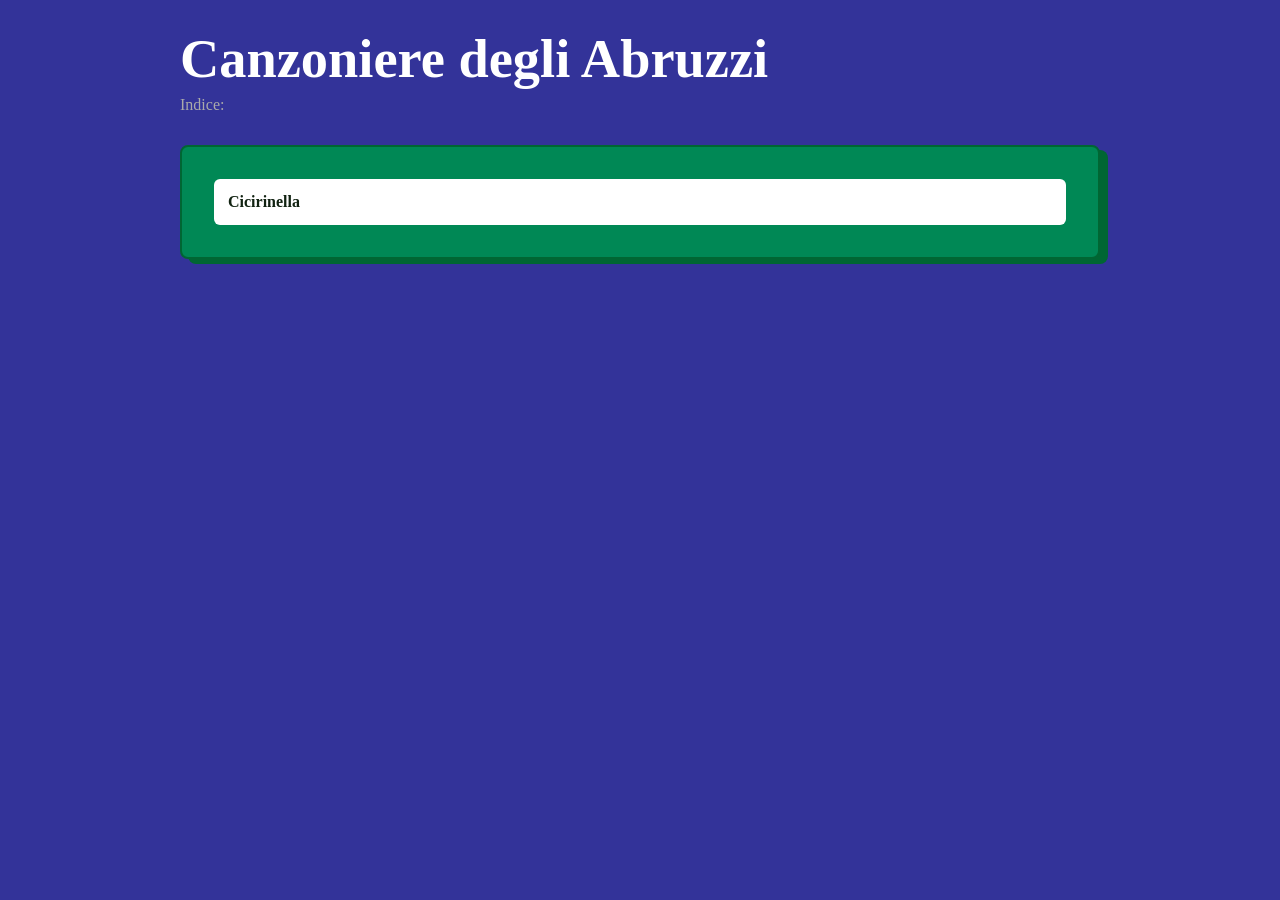
==== index.html @ c4a22b19 "updated green" ====
<!DOCTYPE html>
<html lang="en">
<head>
  <meta charset="UTF-8" />
  <meta name="viewport" content="width=device-width, initial-scale=1.0" />
  <title>Canzoniere</title>
  <script src="chordsheetbundle.js"></script>
  <style>
    :root {
      color-scheme: light;
      --white: #ffffff;
      --green: #008855;
      --blue: #333399;
      
      --green-shadow: #006633;
      
      --bg: #006633;
      --card: #000066;
      --ink: #112211;
      --muted: #aaaaaa;
      --border: #ffffff;
      --accent: #ffffff;
      --accent-soft: #aaaaaa;
    }

    * {
      box-sizing: border-box;
    }

    body {
      margin: 0;
      font-family: Georgia, "Times New Roman", serif;
      background: var(--blue);
      background-repeat: no-repeat;
      background-attachment: fixed;
      background-size: 100% 100%;
      color: var(--white);
      line-height: 1.4;
    }

    main {
      max-width: 960px;
      margin: 0 auto;
      padding: 32px 20px 64px;
    }

    h1 {
      margin: 0 0 8px;
      font-size: clamp(2rem, 5vw, 3.4rem);
      line-height: 1;
    }

    .subtitle {
      margin: 0 0 28px;
      color: var(--muted);
      font-size: 1rem;
    }

    .panel {
      background: var(--green);
      border: 2px solid var(--green-shadow);
      border-radius: 8px;
      padding: 32px;
      box-shadow: 8px 5px var(--green-shadow);
    }

    .hidden {
      display: none;
    }

    .song-list {
      list-style: none;
      padding: 0;
      margin: 0;
      display: grid;
      gap: 10px;
    }

    .song-list a,
    .back-link {
      color: var(--accent);
      text-decoration: none;
      font-weight: 600;
    }

    .song-list a {
      display: block;
      padding: 12px 14px;
      border: none;
      border-radius: 6px;
      background: var(--white);
      color: var(--ink);
      transition: transform 140ms ease, border-color 140ms ease, background 140ms ease;
    }

    .song-list a:hover,
    .song-list a:focus-visible {
      transform: translateY(-1px);
      border-color: var(--accent);
      background: var(--accent-soft);
      outline: none;
    }

    .back-link {
      display: inline-block;
      margin-bottom: 18px;
    }

    #song {
      line-height: 1.3;
      margin-top: 1rem;
    }

    .paragraph {
      margin-bottom: 1.2rem;
    }
    .row {
      display: flex;
      flex-wrap: nowrap;
      align-items: flex-end;
    }
    .column {
      display: inline-flex;
      flex-direction: column;
      align-items: flex-start;
      white-space: preserve nowrap;
    }
    .chord {
      font-size: 0.7em;
      line-height: 1;
      color: var(--muted);
    }

    .message {
      color: var(--muted);
      margin: 0;
    }
  </style>
</head>
<body>
  <main>
    <section id="home-view">
      <h1>Canzoniere degli Abruzzi</h1>
      <p class="subtitle">Indice:</p>
      <div class="panel">
        <ul id="song-list" class="song-list"></ul>
        <p id="home-message" class="message hidden"></p>
      </div>
    </section>

    <section id="song-view" class="hidden">
      <a class="back-link" href="./">&larr; Torna all'indice</a>
      <h1 id="title">'Ngulo</h1>
      <div id="song" class="panel">Nge la pu fa</div>
    </section>
  </main>

  <script>
    const params = new URLSearchParams(window.location.search);
    const songPath = params.get("path");

    const homeView = document.getElementById("home-view");
    const songView = document.getElementById("song-view");
    const titleEl = document.getElementById("title");
    const songEl = document.getElementById("song");
    const songListEl = document.getElementById("song-list");
    const homeMessageEl = document.getElementById("home-message");
    const songsDir = "canzoni";

    function fileNameToTitle(fileName) {
      return fileName
        .replace(/\.txt$/i, "")
        .replace(/[-_]+/g, " ")
        .replace(/\s+/g, " ")
        .trim();
    }

    function inferGitHubRepo() {
      const { hostname, pathname } = window.location;
      if (!hostname.endsWith(".github.io")) {
        return null;
      }

      const owner = hostname.replace(/\.github\.io$/i, "");
      const pathParts = pathname.split("/").filter(Boolean);
      const repo = pathParts.length > 0 ? pathParts[0] : `${owner}.github.io`;
      return { owner, repo };
    }

    async function loadSongIndexFromGitHub() {
      const repoInfo = inferGitHubRepo();
      if (!repoInfo) {
        throw new Error("Repository GitHub non rilevato");
      }

      const apiUrl = `https://api.github.com/repos/${repoInfo.owner}/${repoInfo.repo}/contents/${songsDir}`;
      const response = await fetch(apiUrl, {
        headers: {
          Accept: "application/vnd.github+json"
        }
      });

      if (!response.ok) {
        throw new Error(`Impossibile leggere ${songsDir} dal repository GitHub`);
      }

      const items = await response.json();
      if (!Array.isArray(items)) {
        throw new Error("Risposta GitHub non valida");
      }

      return items
        .map((item) => item && item.name)
        .filter((item) => typeof item === "string" && item.trim().toLowerCase().endsWith(".txt"))
        .sort((a, b) => fileNameToTitle(a).localeCompare(fileNameToTitle(b), undefined, { sensitivity: "base" }));
    }

    async function loadSongIndexFromManifest() {
      const response = await fetch("songs.json", { cache: "no-store" });
      if (!response.ok) {
        throw new Error("Impossibile caricare songs.json");
      }

      const items = await response.json();
      if (!Array.isArray(items)) {
        throw new Error("songs.json deve contenere un array di file .txt");
      }

      return items
        .filter((item) => typeof item === "string" && item.trim().toLowerCase().endsWith(".txt"))
        .sort((a, b) => fileNameToTitle(a).localeCompare(fileNameToTitle(b), undefined, { sensitivity: "base" }));
    }

    async function loadSongIndex() {
      try {
        const githubFiles = await loadSongIndexFromGitHub();
        if (githubFiles.length > 0) {
          return githubFiles;
        }
      } catch (error) {
        console.warn(error);
      }

      return loadSongIndexFromManifest();
    }

    function renderHome(songFiles) {
      homeView.classList.remove("hidden");
      songView.classList.add("hidden");
      songListEl.innerHTML = "";

      if (songFiles.length === 0) {
        homeMessageEl.textContent = "Nessuna canzone trovata. Aggiungi i file .txt in canzoni/. Se GitHub Pages non riesce a rilevarli automaticamente, usa songs.json come fallback.";
        homeMessageEl.classList.remove("hidden");
        return;
      }

      homeMessageEl.classList.add("hidden");

      for (const fileName of songFiles) {
        const li = document.createElement("li");
        const link = document.createElement("a");
        link.href = `?path=${encodeURIComponent(fileName)}`;
        link.textContent = fileNameToTitle(fileName);
        li.appendChild(link);
        songListEl.appendChild(li);
      }
    }

    async function renderSong(path) {
      homeView.classList.add("hidden");
      songView.classList.remove("hidden");

      const fileName = path.split("/").pop() || path;
      titleEl.textContent = fileNameToTitle(fileName);

      try {
        const response = await fetch(`${songsDir}/${path}`);
        if (!response.ok) {
          throw new Error(`File non trovato: ${songsDir}/${path}`);
        }

        const text = await response.text();
        const parser = new ChordSheetJS.ChordProParser();
        const song = parser.parse(text);
        const formatter = new ChordSheetJS.HtmlDivFormatter();
        songEl.innerHTML = formatter.format(song);
      } catch (error) {
        songEl.textContent = error.message;
      }
    }

    async function init() {
      try {
        const songFiles = await loadSongIndex();
        if (songPath) {
          await renderSong(songPath);
        } else {
          renderHome(songFiles);
        }
      } catch (error) {
        if (songPath) {
          titleEl.textContent = "Errore";
          songEl.textContent = error.message;
          homeView.classList.add("hidden");
          songView.classList.remove("hidden");
          return;
        }

        homeView.classList.remove("hidden");
        songView.classList.add("hidden");
        homeMessageEl.textContent = error.message;
        homeMessageEl.classList.remove("hidden");
      }
    }

    init();
  </script>
</body>
</html>
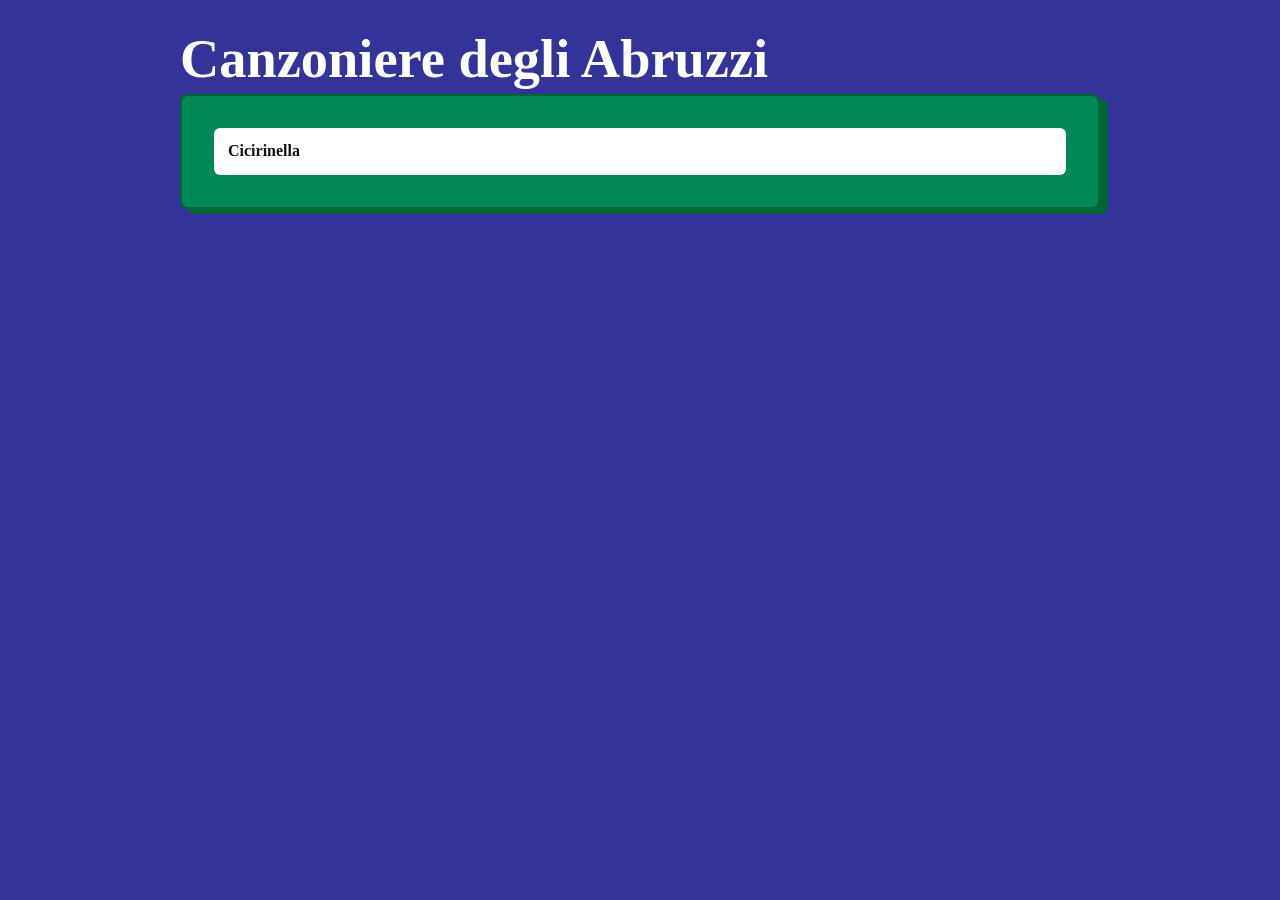
==== commit 7544aff2: "new colorssss" ====
--- a/index.html
+++ b/index.html
@@ -16,11 +16,11 @@
       
       --bg: #006633;
       --card: #000066;
-      --ink: #112211;
+      --ink: #111212;
       --muted: #aaaaaa;
       --border: #ffffff;
       --accent: #ffffff;
-      --accent-soft: #aaaaaa;
+      --accent-soft: #eeeeee;
     }
 
     * {
@@ -50,12 +50,6 @@
       line-height: 1;
     }
 
-    .subtitle {
-      margin: 0 0 28px;
-      color: var(--muted);
-      font-size: 1rem;
-    }
-
     .panel {
       background: var(--green);
       border: 2px solid var(--green-shadow);
@@ -78,7 +72,7 @@
 
     .song-list a,
     .back-link {
-      color: var(--accent);
+      color: var(--white);
       text-decoration: none;
       font-weight: 600;
     }
@@ -141,7 +135,6 @@
   <main>
     <section id="home-view">
       <h1>Canzoniere degli Abruzzi</h1>
-      <p class="subtitle">Indice:</p>
       <div class="panel">
         <ul id="song-list" class="song-list"></ul>
         <p id="home-message" class="message hidden"></p>
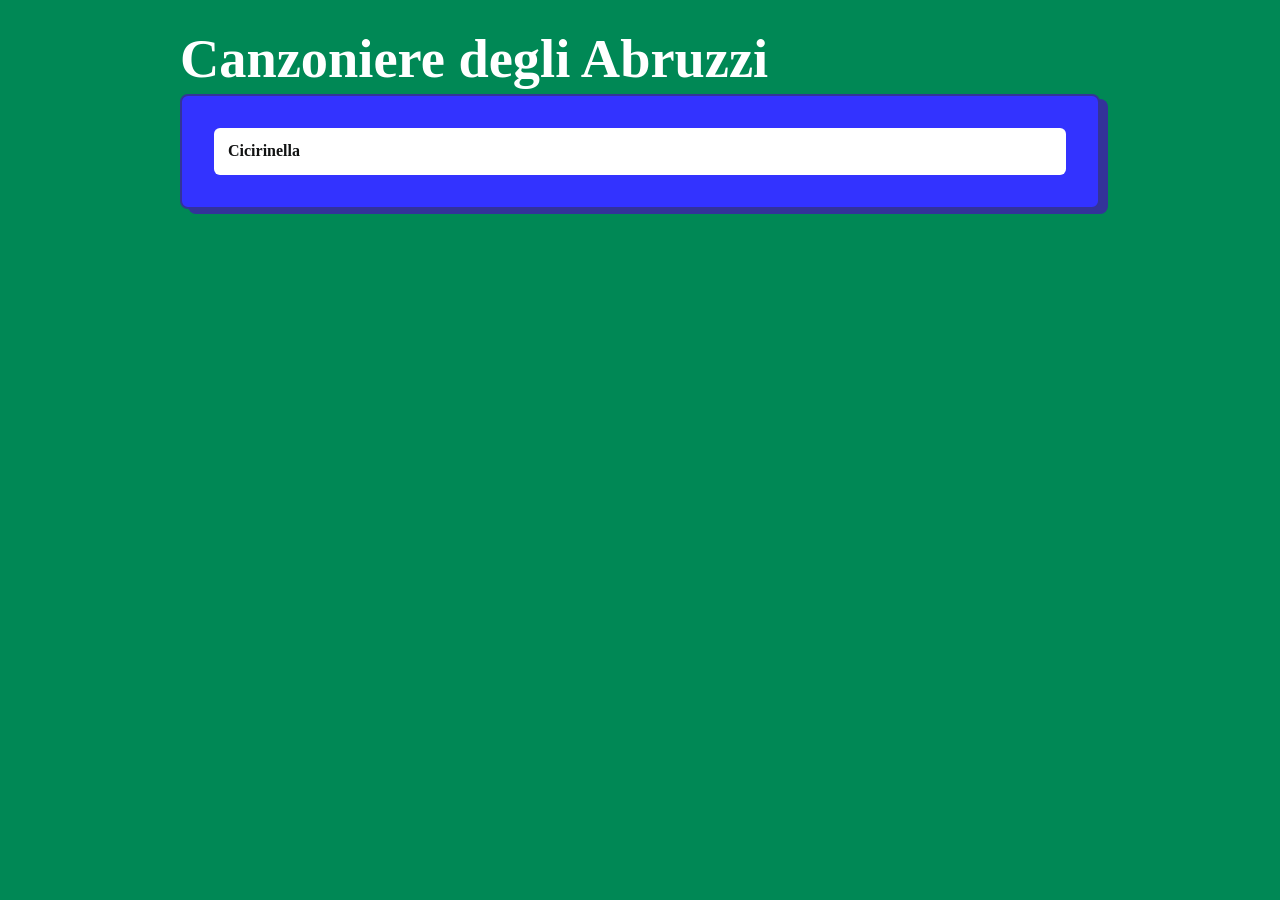
==== commit 6a6a10e4: "Different colors?" ====
--- a/index.html
+++ b/index.html
@@ -10,12 +10,15 @@
       color-scheme: light;
       --white: #ffffff;
       --green: #008855;
-      --blue: #333399;
+      --blue: #3333ff;
       
       --green-shadow: #006633;
+      --blue-shadow: #333399;
       
-      --bg: #006633;
-      --card: #000066;
+      --bg: var(--green);
+      --card: var(--blue);
+      --card-shadow: var(--blue-shadow);
+      --list: var(--white);
       --ink: #111212;
       --muted: #aaaaaa;
       --border: #ffffff;
@@ -30,7 +33,7 @@
     body {
       margin: 0;
       font-family: Georgia, "Times New Roman", serif;
-      background: var(--blue);
+      background: var(--bg);
       background-repeat: no-repeat;
       background-attachment: fixed;
       background-size: 100% 100%;
@@ -51,11 +54,11 @@
     }
 
     .panel {
-      background: var(--green);
-      border: 2px solid var(--green-shadow);
+      background: var(--card);
+      border: 2px solid var(--card-shadow);
       border-radius: 8px;
       padding: 32px;
-      box-shadow: 8px 5px var(--green-shadow);
+      box-shadow: 8px 5px var(--card-shadow);
     }
 
     .hidden {
@@ -82,7 +85,7 @@
       padding: 12px 14px;
       border: none;
       border-radius: 6px;
-      background: var(--white);
+      background: var(--list);
       color: var(--ink);
       transition: transform 140ms ease, border-color 140ms ease, background 140ms ease;
     }
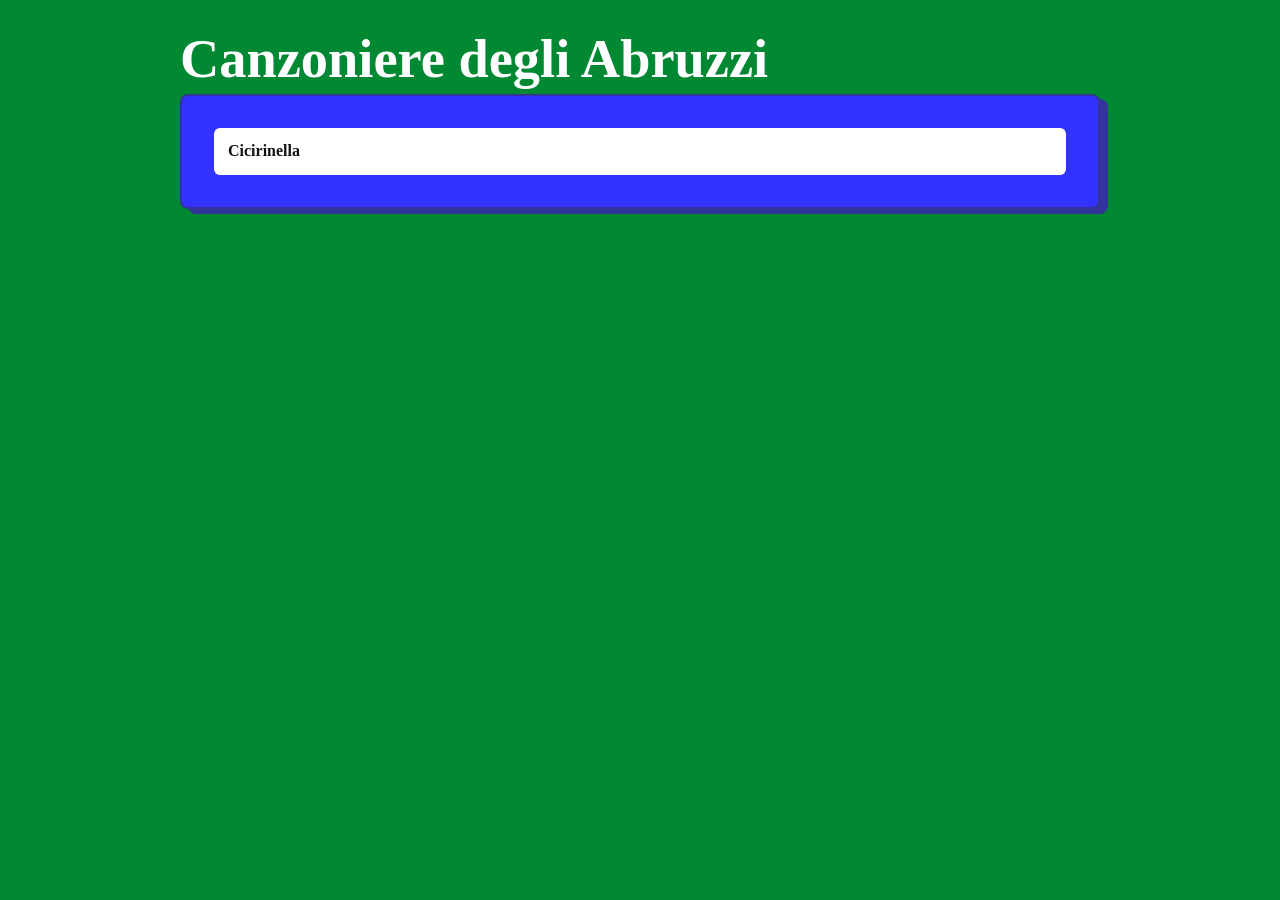
==== commit 816a6d80: "Change green color variable value in CSS" ====
--- a/index.html
+++ b/index.html
@@ -9,7 +9,7 @@
     :root {
       color-scheme: light;
       --white: #ffffff;
-      --green: #008855;
+      --green: #008833;
       --blue: #3333ff;
       
       --green-shadow: #006633;
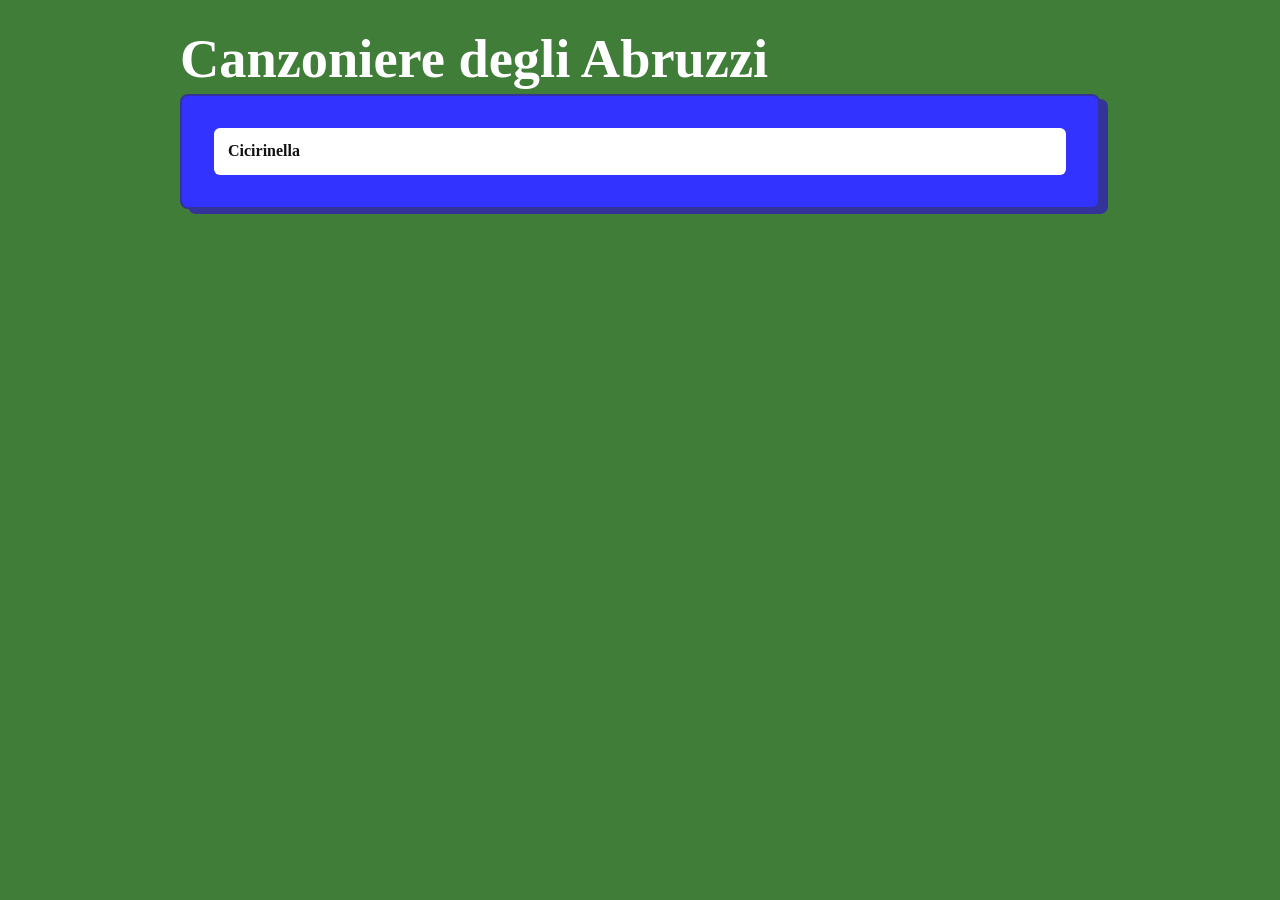
==== commit 98cd3080: "small update" ====
--- a/index.html
+++ b/index.html
@@ -9,7 +9,7 @@
     :root {
       color-scheme: light;
       --white: #ffffff;
-      --green: #008833;
+      --green: #407D39;
       --blue: #3333ff;
       
       --green-shadow: #006633;
@@ -147,7 +147,7 @@
     <section id="song-view" class="hidden">
       <a class="back-link" href="./">&larr; Torna all'indice</a>
       <h1 id="title">'Ngulo</h1>
-      <div id="song" class="panel">Nge la pu fa</div>
+      <div id="song" class="panel"></div>
     </section>
   </main>
 
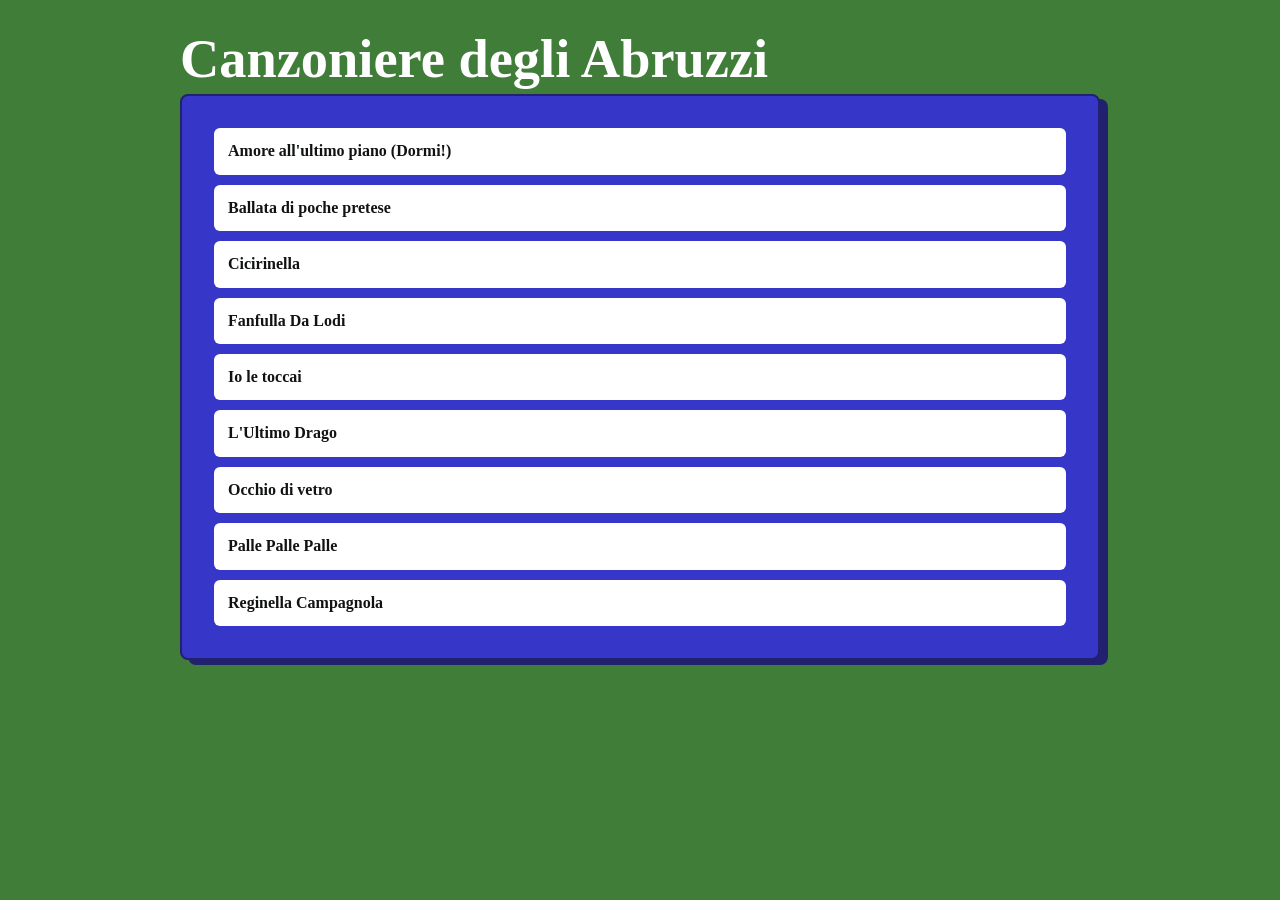
==== commit 0e38a36d: "chord display modified" ====
--- a/index.html
+++ b/index.html
@@ -4,313 +4,17 @@
   <meta charset="UTF-8" />
   <meta name="viewport" content="width=device-width, initial-scale=1.0" />
   <title>Canzoniere</title>
-  <script src="chordsheetbundle.js"></script>
-  <style>
-    :root {
-      color-scheme: light;
-      --white: #ffffff;
-      --green: #407D39;
-      --blue: #3333ff;
-      
-      --green-shadow: #006633;
-      --blue-shadow: #333399;
-      
-      --bg: var(--green);
-      --card: var(--blue);
-      --card-shadow: var(--blue-shadow);
-      --list: var(--white);
-      --ink: #111212;
-      --muted: #aaaaaa;
-      --border: #ffffff;
-      --accent: #ffffff;
-      --accent-soft: #eeeeee;
-    }
-
-    * {
-      box-sizing: border-box;
-    }
-
-    body {
-      margin: 0;
-      font-family: Georgia, "Times New Roman", serif;
-      background: var(--bg);
-      background-repeat: no-repeat;
-      background-attachment: fixed;
-      background-size: 100% 100%;
-      color: var(--white);
-      line-height: 1.4;
-    }
-
-    main {
-      max-width: 960px;
-      margin: 0 auto;
-      padding: 32px 20px 64px;
-    }
-
-    h1 {
-      margin: 0 0 8px;
-      font-size: clamp(2rem, 5vw, 3.4rem);
-      line-height: 1;
-    }
-
-    .panel {
-      background: var(--card);
-      border: 2px solid var(--card-shadow);
-      border-radius: 8px;
-      padding: 32px;
-      box-shadow: 8px 5px var(--card-shadow);
-    }
-
-    .hidden {
-      display: none;
-    }
-
-    .song-list {
-      list-style: none;
-      padding: 0;
-      margin: 0;
-      display: grid;
-      gap: 10px;
-    }
-
-    .song-list a,
-    .back-link {
-      color: var(--white);
-      text-decoration: none;
-      font-weight: 600;
-    }
-
-    .song-list a {
-      display: block;
-      padding: 12px 14px;
-      border: none;
-      border-radius: 6px;
-      background: var(--list);
-      color: var(--ink);
-      transition: transform 140ms ease, border-color 140ms ease, background 140ms ease;
-    }
-
-    .song-list a:hover,
-    .song-list a:focus-visible {
-      transform: translateY(-1px);
-      border-color: var(--accent);
-      background: var(--accent-soft);
-      outline: none;
-    }
-
-    .back-link {
-      display: inline-block;
-      margin-bottom: 18px;
-    }
-
-    #song {
-      line-height: 1.3;
-      margin-top: 1rem;
-    }
-
-    .paragraph {
-      margin-bottom: 1.2rem;
-    }
-    .row {
-      display: flex;
-      flex-wrap: nowrap;
-      align-items: flex-end;
-    }
-    .column {
-      display: inline-flex;
-      flex-direction: column;
-      align-items: flex-start;
-      white-space: preserve nowrap;
-    }
-    .chord {
-      font-size: 0.7em;
-      line-height: 1;
-      color: var(--muted);
-    }
-
-    .message {
-      color: var(--muted);
-      margin: 0;
-    }
-  </style>
+  <link rel="stylesheet" href="styles.css" />
+  <script src="js/common.js" defer></script>
+  <script src="js/index.js" defer></script>
 </head>
 <body>
   <main>
-    <section id="home-view">
-      <h1>Canzoniere degli Abruzzi</h1>
-      <div class="panel">
-        <ul id="song-list" class="song-list"></ul>
-        <p id="home-message" class="message hidden"></p>
-      </div>
-    </section>
-
-    <section id="song-view" class="hidden">
-      <a class="back-link" href="./">&larr; Torna all'indice</a>
-      <h1 id="title">'Ngulo</h1>
-      <div id="song" class="panel"></div>
-    </section>
+    <h1>Canzoniere degli Abruzzi</h1>
+    <div class="panel">
+      <ul id="song-list" class="song-list"></ul>
+      <p id="home-message" class="message hidden"></p>
+    </div>
   </main>
-
-  <script>
-    const params = new URLSearchParams(window.location.search);
-    const songPath = params.get("path");
-
-    const homeView = document.getElementById("home-view");
-    const songView = document.getElementById("song-view");
-    const titleEl = document.getElementById("title");
-    const songEl = document.getElementById("song");
-    const songListEl = document.getElementById("song-list");
-    const homeMessageEl = document.getElementById("home-message");
-    const songsDir = "canzoni";
-
-    function fileNameToTitle(fileName) {
-      return fileName
-        .replace(/\.txt$/i, "")
-        .replace(/[-_]+/g, " ")
-        .replace(/\s+/g, " ")
-        .trim();
-    }
-
-    function inferGitHubRepo() {
-      const { hostname, pathname } = window.location;
-      if (!hostname.endsWith(".github.io")) {
-        return null;
-      }
-
-      const owner = hostname.replace(/\.github\.io$/i, "");
-      const pathParts = pathname.split("/").filter(Boolean);
-      const repo = pathParts.length > 0 ? pathParts[0] : `${owner}.github.io`;
-      return { owner, repo };
-    }
-
-    async function loadSongIndexFromGitHub() {
-      const repoInfo = inferGitHubRepo();
-      if (!repoInfo) {
-        throw new Error("Repository GitHub non rilevato");
-      }
-
-      const apiUrl = `https://api.github.com/repos/${repoInfo.owner}/${repoInfo.repo}/contents/${songsDir}`;
-      const response = await fetch(apiUrl, {
-        headers: {
-          Accept: "application/vnd.github+json"
-        }
-      });
-
-      if (!response.ok) {
-        throw new Error(`Impossibile leggere ${songsDir} dal repository GitHub`);
-      }
-
-      const items = await response.json();
-      if (!Array.isArray(items)) {
-        throw new Error("Risposta GitHub non valida");
-      }
-
-      return items
-        .map((item) => item && item.name)
-        .filter((item) => typeof item === "string" && item.trim().toLowerCase().endsWith(".txt"))
-        .sort((a, b) => fileNameToTitle(a).localeCompare(fileNameToTitle(b), undefined, { sensitivity: "base" }));
-    }
-
-    async function loadSongIndexFromManifest() {
-      const response = await fetch("songs.json", { cache: "no-store" });
-      if (!response.ok) {
-        throw new Error("Impossibile caricare songs.json");
-      }
-
-      const items = await response.json();
-      if (!Array.isArray(items)) {
-        throw new Error("songs.json deve contenere un array di file .txt");
-      }
-
-      return items
-        .filter((item) => typeof item === "string" && item.trim().toLowerCase().endsWith(".txt"))
-        .sort((a, b) => fileNameToTitle(a).localeCompare(fileNameToTitle(b), undefined, { sensitivity: "base" }));
-    }
-
-    async function loadSongIndex() {
-      try {
-        const githubFiles = await loadSongIndexFromGitHub();
-        if (githubFiles.length > 0) {
-          return githubFiles;
-        }
-      } catch (error) {
-        console.warn(error);
-      }
-
-      return loadSongIndexFromManifest();
-    }
-
-    function renderHome(songFiles) {
-      homeView.classList.remove("hidden");
-      songView.classList.add("hidden");
-      songListEl.innerHTML = "";
-
-      if (songFiles.length === 0) {
-        homeMessageEl.textContent = "Nessuna canzone trovata. Aggiungi i file .txt in canzoni/. Se GitHub Pages non riesce a rilevarli automaticamente, usa songs.json come fallback.";
-        homeMessageEl.classList.remove("hidden");
-        return;
-      }
-
-      homeMessageEl.classList.add("hidden");
-
-      for (const fileName of songFiles) {
-        const li = document.createElement("li");
-        const link = document.createElement("a");
-        link.href = `?path=${encodeURIComponent(fileName)}`;
-        link.textContent = fileNameToTitle(fileName);
-        li.appendChild(link);
-        songListEl.appendChild(li);
-      }
-    }
-
-    async function renderSong(path) {
-      homeView.classList.add("hidden");
-      songView.classList.remove("hidden");
-
-      const fileName = path.split("/").pop() || path;
-      titleEl.textContent = fileNameToTitle(fileName);
-
-      try {
-        const response = await fetch(`${songsDir}/${path}`);
-        if (!response.ok) {
-          throw new Error(`File non trovato: ${songsDir}/${path}`);
-        }
-
-        const text = await response.text();
-        const parser = new ChordSheetJS.ChordProParser();
-        const song = parser.parse(text);
-        const formatter = new ChordSheetJS.HtmlDivFormatter();
-        songEl.innerHTML = formatter.format(song);
-      } catch (error) {
-        songEl.textContent = error.message;
-      }
-    }
-
-    async function init() {
-      try {
-        const songFiles = await loadSongIndex();
-        if (songPath) {
-          await renderSong(songPath);
-        } else {
-          renderHome(songFiles);
-        }
-      } catch (error) {
-        if (songPath) {
-          titleEl.textContent = "Errore";
-          songEl.textContent = error.message;
-          homeView.classList.add("hidden");
-          songView.classList.remove("hidden");
-          return;
-        }
-
-        homeView.classList.remove("hidden");
-        songView.classList.add("hidden");
-        homeMessageEl.textContent = error.message;
-        homeMessageEl.classList.remove("hidden");
-      }
-    }
-
-    init();
-  </script>
 </body>
 </html>
--- a/styles.css
+++ b/styles.css
@@ -0,0 +1,172 @@
+:root {
+  color-scheme: light;
+  --white: #ffffff;
+  --green: #407D39;
+  --blue: #3636c8;
+
+  --green-shadow: #18653f;
+  --blue-shadow: #21216f;
+
+  --bg: var(--green);
+  --card: var(--blue);
+  --card-shadow: var(--blue-shadow);
+  --list: var(--white);
+  --ink: #111212;
+  --muted: #aaaaaa;
+  --border: #ffffff;
+  --accent: #ffffff;
+  --accent-soft: #eeeeee;
+}
+
+* {
+  box-sizing: border-box;
+}
+
+body {
+  margin: 0;
+  font-family: Georgia, "Times New Roman", serif;
+  background: var(--bg);
+  background-repeat: no-repeat;
+  background-attachment: fixed;
+  background-size: 100% 100%;
+  color: var(--white);
+  line-height: 1.4;
+}
+
+body {
+  max-width: 960px;
+  margin: 0 auto;
+  padding: 32px 20px 64px;
+}
+
+h1 {
+  margin: 0 0 8px;
+  font-size: clamp(2rem, 5vw, 3.4rem);
+  line-height: 1;
+}
+
+.song-heading {
+  display: flex;
+  align-items: center;
+  gap: 12px;
+  flex-wrap: wrap;
+}
+
+.song-heading h1 {
+  margin-bottom: 0;
+}
+
+.youtube-link {
+  display: inline-flex;
+  align-items: center;
+  justify-content: center;
+  width: 2.4rem;
+  height: 2.4rem;
+  color: #ff0000;
+  background: var(--white);
+  border-radius: 999px;
+  text-decoration: none;
+  box-shadow: 4px 3px var(--green-shadow);
+  transition: transform 140ms ease, background 140ms ease;
+}
+
+.youtube-link:hover,
+.youtube-link:focus-visible {
+  transform: translateY(-1px);
+  background: var(--accent-soft);
+  outline: none;
+}
+
+.youtube-icon {
+  width: 1.55rem;
+  height: 1.55rem;
+  fill: currentColor;
+}
+
+.panel {
+  background: var(--card);
+  border: 2px solid var(--card-shadow);
+  border-radius: 8px;
+  padding: 32px;
+  box-shadow: 8px 5px var(--card-shadow);
+}
+
+.hidden {
+  display: none;
+}
+
+.song-list {
+  list-style: none;
+  padding: 0;
+  margin: 0;
+  display: grid;
+  gap: 10px;
+}
+
+.song-list a {
+  color: var(--white);
+  text-decoration: none;
+  font-weight: 600;
+  display: block;
+  padding: 12px 14px;
+  border: none;
+  border-radius: 6px;
+  background: var(--list);
+  color: var(--ink);
+  transition: transform 140ms ease, border-color 140ms ease, background 140ms ease;
+}
+
+.song-list a:hover,
+.song-list a:focus-visible {
+  transform: translateY(-1px);
+  border-color: var(--accent);
+  background: var(--accent-soft);
+  outline: none;
+}
+
+.message {
+  color: var(--muted);
+  margin: 0;
+}
+
+.back-link {
+  color: var(--white);
+  text-decoration: none;
+  font-weight: 600;
+  display: inline-block;
+  margin-bottom: 18px;
+}
+
+#song {
+  line-height: 1.3;
+  margin-top: 1rem;
+}
+
+.paragraph {
+  margin-bottom: 1.2rem;
+}
+
+.row {
+  display: flex;
+  flex-wrap: nowrap;
+  align-items: flex-end;
+}
+
+.column {
+  display: inline-flex;
+  flex-direction: column;
+  align-items: flex-start;
+  white-space: preserve nowrap;
+}
+
+.chord {
+  font-size: 1em;
+  line-height: 1;
+  background-color: var(--blue-shadow);
+  padding: 0.3em;
+  border-radius: 0.3em;
+}
+
+.chord:empty {
+    display: none;
+}
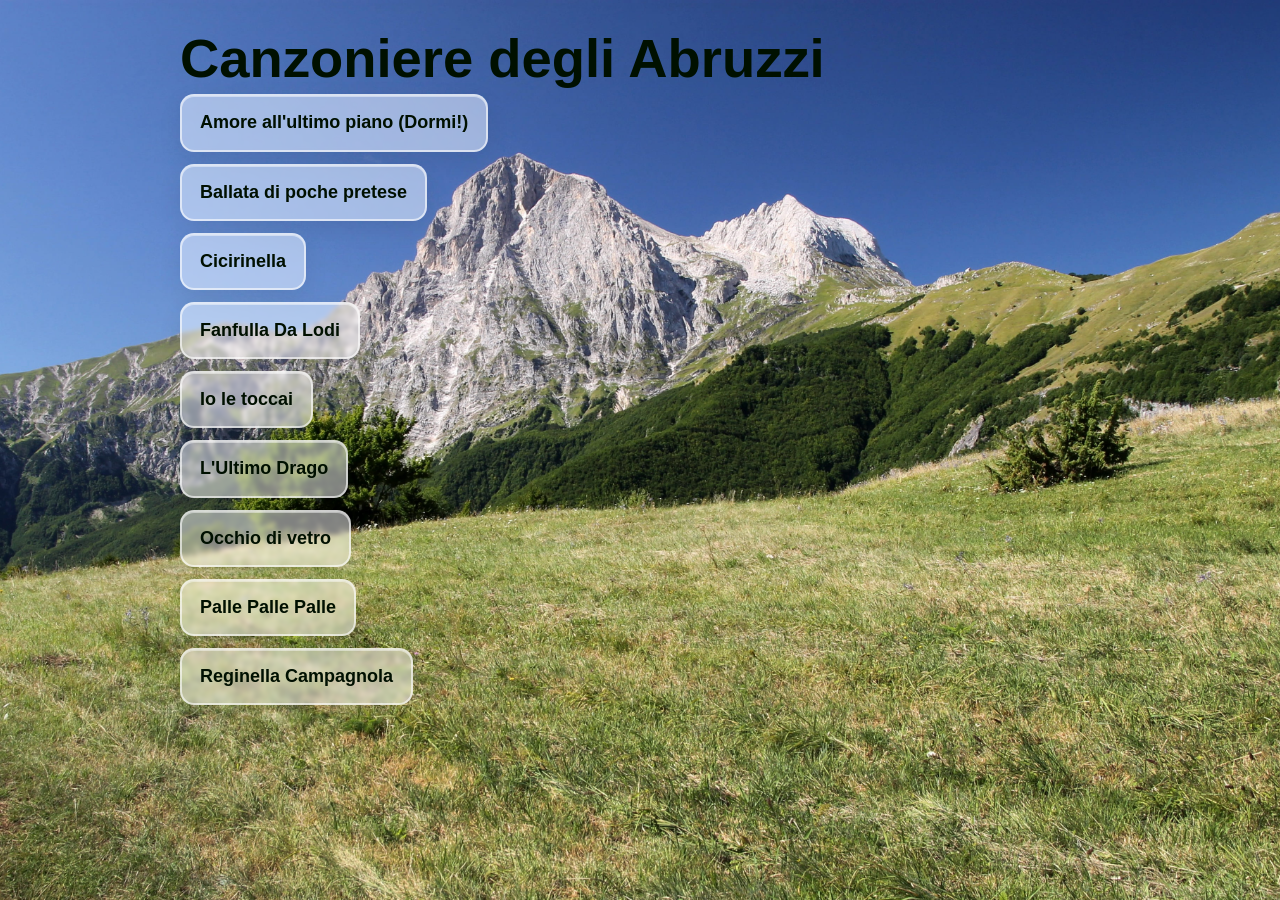
==== commit fbf79d89: "sfondo nuovo e accordi nuovi" ====
--- a/index.html
+++ b/index.html
@@ -8,13 +8,13 @@
   <script src="js/common.js" defer></script>
   <script src="js/index.js" defer></script>
 </head>
-<body>
-  <main>
+<body class="landscape">
+  <div class="container">
+    <!-- Modern layout, simple abstract blue green white textured background using pastel colors -->
+    <!-- h1 in black text, remove panel entirely and create a glass transparent feel for the buttons -->
     <h1>Canzoniere degli Abruzzi</h1>
-    <div class="panel">
-      <ul id="song-list" class="song-list"></ul>
-      <p id="home-message" class="message hidden"></p>
-    </div>
-  </main>
+    <div id="song-list" class="song-list"></div>
+    <p id="home-message" class="message hidden"></p>
+  </div>
 </body>
 </html>
--- a/styles.css
+++ b/styles.css
@@ -1,6 +1,7 @@
 :root {
   color-scheme: light;
   --white: #ffffff;
+  --black: #001000;
   --green: #407D39;
   --blue: #3636c8;
 
@@ -24,16 +25,22 @@
 
 body {
   margin: 0;
-  font-family: Georgia, "Times New Roman", serif;
-  background: var(--bg);
-  background-repeat: no-repeat;
-  background-attachment: fixed;
-  background-size: 100% 100%;
-  color: var(--white);
+  font-family: Arial, Helvetica, sans-serif;
+  color: var(--black);
   line-height: 1.4;
 }
 
-body {
+.landscape {
+  margin: 0;
+  min-height: 100vh;
+  background: url("gransasso.jpg") center center / cover no-repeat fixed;
+}
+
+.pastel {
+  background: #accdea
+}
+
+.container {
   max-width: 960px;
   margin: 0 auto;
   padding: 32px 20px 64px;
@@ -83,12 +90,29 @@
   fill: currentColor;
 }
 
-.panel {
-  background: var(--card);
-  border: 2px solid var(--card-shadow);
-  border-radius: 8px;
-  padding: 32px;
-  box-shadow: 8px 5px var(--card-shadow);
+#options {
+  display: flex;
+  align-items: center;
+  gap: 12px;
+  flex-wrap: wrap;
+  margin: 16px 0;
+}
+
+.option-control {
+  display: inline-flex;
+  align-items: center;
+  gap: 8px;
+  min-height: 2.4rem;
+  padding: 8px 12px;
+  color: var(--ink);
+  background: var(--white);
+  border-radius: 999px;
+  box-shadow: 4px 3px var(--green-shadow);
+  font-weight: 600;
+}
+
+.option-control input[type="range"] {
+  accent-color: var(--blue);
 }
 
 .hidden {
@@ -96,32 +120,49 @@
 }
 
 .song-list {
-  list-style: none;
-  padding: 0;
-  margin: 0;
-  display: grid;
-  gap: 10px;
-}
-
-.song-list a {
-  color: var(--white);
+  display: flex;
+  flex-direction: column;
+  gap: 12px;
+}
+
+.song-list a.button {
+  width: fit-content;
+  padding: 14px 18px;
+  border: 2px solid rgba(255, 255, 255, 0.6);
+  border-radius: 14px;
+
+  background: rgba(255, 255, 255, 0.5);
+  backdrop-filter: blur(2px) saturate(120%);
+
+  display: inline-block;
   text-decoration: none;
+  color: inherit;
+  font: inherit;
   font-weight: 600;
-  display: block;
-  padding: 12px 14px;
-  border: none;
-  border-radius: 6px;
-  background: var(--list);
-  color: var(--ink);
-  transition: transform 140ms ease, border-color 140ms ease, background 140ms ease;
-}
-
-.song-list a:hover,
-.song-list a:focus-visible {
-  transform: translateY(-1px);
-  border-color: var(--accent);
-  background: var(--accent-soft);
-  outline: none;
+  font-size: large;
+
+  box-shadow:
+    0 8px 24px rgba(0, 0, 0, 0.08),
+    inset 0 1px 0 rgba(255, 255, 255, 0.45);
+
+  transition:
+    background .2s ease,
+    transform .15s ease,
+    box-shadow .2s ease;
+}
+
+.song-list a.button:hover {
+  background: rgba(255, 255, 255, 0.28);
+  transform: translateY(-2px);
+
+  box-shadow:
+    0 12px 28px rgba(0, 0, 0, 0.12),
+    inset 0 1px 0 rgba(255, 255, 255, 0.55);
+}
+
+.song-list a.button:active {
+    transform: translateY(0);
+    background: rgba(255, 255, 255, 0.22);
 }
 
 .message {
@@ -169,4 +210,52 @@
 
 .chord:empty {
     display: none;
+}
+
+.lyrics:empty {
+    padding: 0.1em;
+}
+
+.line:empty {
+  height: 1.25em; /* Matches standard line height */
+}
+
+.song {
+    font-family: sans-serif;
+    white-space: pre-wrap;
+}
+
+.line {
+    position: relative;
+    line-height: 1.6;
+}
+
+.chord-anchor {
+    position: relative;
+    display: inline;
+}
+
+.chord {
+    position: absolute;
+    left: 50%;
+    transform: translateX(-0.5em);
+    bottom: 100%;
+    margin-bottom: 0.2em;
+
+    font-weight: bold;
+    font-size: 0.85em;
+    color: #bee1ff;
+    white-space: nowrap;
+    pointer-events: none;
+}
+
+
+.line.has-chord {
+  padding-top: 1.2em; /* space for chords above */
+}
+.hide-chords .song .line .chord-anchor .chord {
+  display: none;
+}
+.hide-chords .song .line.has-chord {
+  padding-top: 0;
 }
